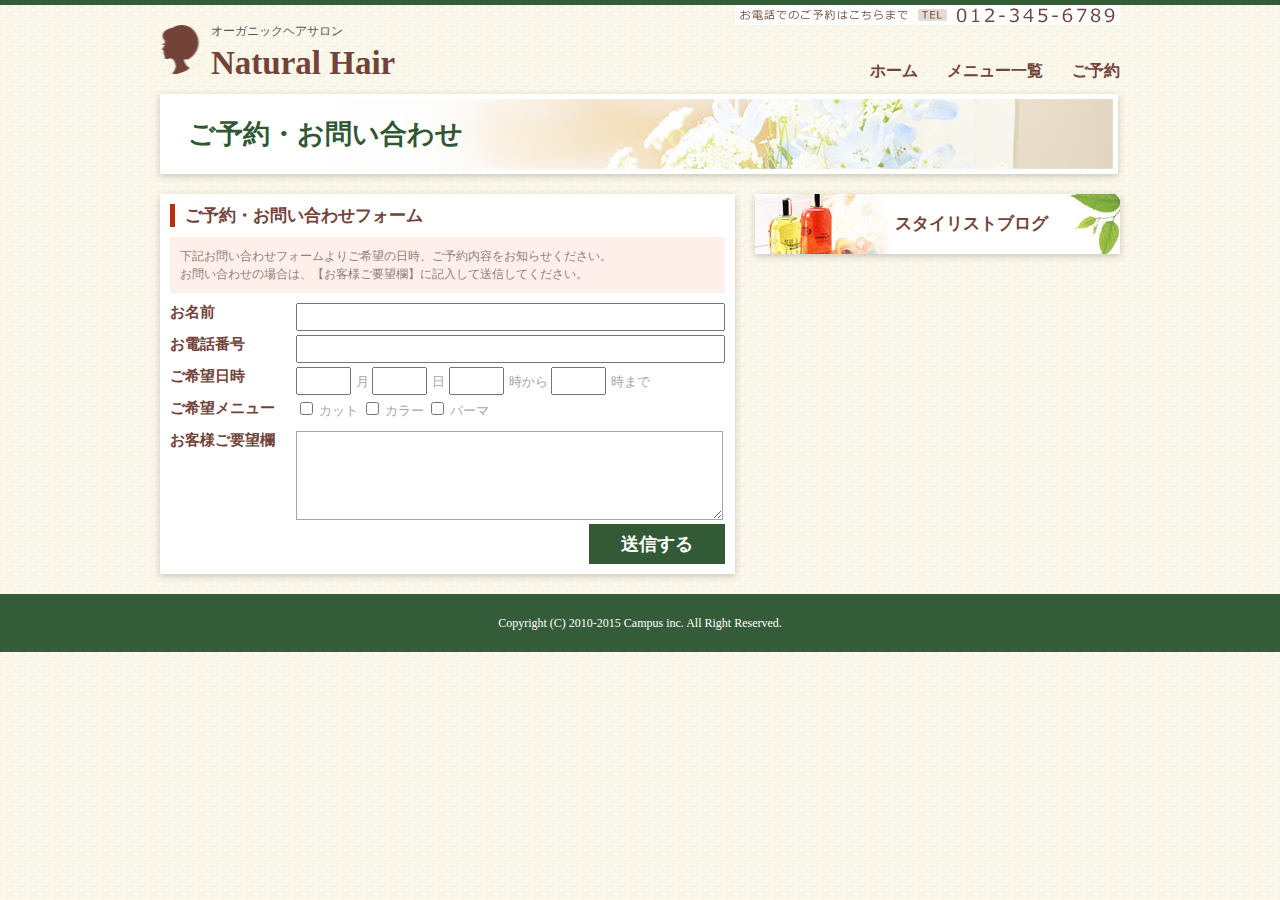
==== contact.html @ be5ee887 "ファイル追加" ====
<!DOCTYPE html>
<html lang="ja">

<head>
	<meta charset="UTF-8">
	<title>Natural Hair</title>
	<link rel="stylesheet" href="style.css" type="text/css" media="screen">
</head>

<body>

<div id="wrapper">

	<!-- ヘッダーここから -->
	<header>
			<h1>
					オーガニックヘアサロン<br>
					<span>Natural Hair</span>
			</h1>

		<nav>
			<ul>
				<li><a href="index.html">ホーム</a></li>
				<li><a href="menu.html">メニュー一覧</a></li>
				<li><a href="contact.html">ご予約</a></li>
			</ul>
		</nav>

		<div class="clear"></div>

		<p id="nav_tel">
			<img src="images/tel_nav.jpg" alt="お電話でのご予約はこちらまで 012-345-6789">
		</p>
	</header>
	<!-- ヘッダーここまで -->

	<!-- 中みだしここから -->
	<h2 id="heading" class="box-shadow">
		ご予約・お問い合わせ
	</h2>
	<!-- 中みだしここまで -->

	<!-- 左ここから -->
	<div id="left" class="box-shadow">
		<h3>ご予約・お問い合わせフォーム</h3>
		<p id="contact_text">
			下記お問い合わせフォームよりご希望の日時、ご予約内容をお知らせください。<br>
			お問い合わせの場合は、【お客様ご要望欄】に記入して送信してください。
		</p>
		<form>
			<table>
				<tr>
					<td class="form_title">
						<label for="form_name">お名前</label>
					</td>
					<td class="form_contents">
						<input type="text" id="form_name">
					</td>
				</tr>

				<tr>
					<td class="form_title">
						<label for="form_tel">お電話番号</label>
					</td>
					<td class="form_contents">
						<input type="text" id="form_tel">
					</td>
				</tr>

				<tr>
					<td class="form_title">
						<label for="form_time">ご希望日時</label>
					</td>
					<td class="form_contents">
						<input type="text" class="form_time">月
						<input type="text" class="form_time">日
						<input type="text" class="form_time">時から
						<input type="text" class="form_time">時まで
					</td>
				</tr>

				<tr>
					<td class="form_title">
						<label for="form_menu">ご希望メニュー</label>
					</td>
					<td class="form_contents">
						<input type="checkbox" id="menu_cut" value="カット">
						<label for="menu_cut">カット</label>

						<input type="checkbox" id="menu_color" value="カラー">
						<label for="menu_color">カラー</label>

						<input type="checkbox" id="menu_perm" value="パーマ">
						<label for="menu_perm">パーマ</label>
					</td>
				</tr>

				<tr>
					<td class="form_title">
						<label for="form_textarea">お客様ご要望欄</label>
					</td>
					<td class="form_contents">
						<textarea id="form_textarea"></textarea>
					</td>
				</tr>
			</table>
			<p id="submit">
				<input type="submit" value="送信する">
			</p>
		</form>

	</div>
	<!-- 左ここまで -->

	<!-- 右ここから -->
	<div id="right">
		<ul>
			<!--<li class="box-shadow"><a id="contact" href="#">ご予約・お問い合わせ</a></li>-->
			<li class="box-shadow"><a id="blog" href="#">スタイリストブログ</a></li>
		</ul>
	</div>
	<!-- 右ここまで -->

	<div class="clear"></div>

</div><!-- //#wrapper -->

	<!-- フッターここから -->
	<footer>
		<p>Copyright (C) 2010-2015 Campus inc. All Right Reserved.</p>
	</footer>
	<!-- フッターここまで -->


</body>

</html>
---- style.css ----
@charset "utf-8";

/* ========================================
    リセットcss
========================================= */
html, body, div, span, applet, object, iframe,
h1, h2, h3, h4, h5, h6, p, blockquote, pre,
a, abbr, acronym, address, big, cite, code,
del, dfn, em, img, ins, kbd, q, s, samp,
small, strike, strong, sub, sup, tt, var,
b, u, i, center,
dl, dt, dd, ol, ul, li,
fieldset, form, label, legend,
table, caption, tbody, tfoot, thead, tr, th, td,
article, aside, canvas, details, embed,
figure, figcaption, footer, header, hgroup,
menu, nav, output, ruby, section, summary,
time, mark, audio, video {
	margin: 0;
	padding: 0;
	border: 0;
	font-style:normal;
	font-weight: normal;
	font-size: 100%;
	vertical-align: baseline;
}
article, aside, details, figcaption, figure,
footer, header, hgroup, menu, nav, section {
	display: block;
}
html{overflow-y: scroll;}
blockquote, q {quotes: none;}
blockquote:before, blockquote:after,q:before, q:after {content: ''; content: none;}
input, textarea,{margin: 0; padding: 0;}
ol, ul{list-style:none;}
table{border-collapse: collapse; border-spacing:0;}
caption, th{text-align: left;}
a:focus {outline:none;}

/* micro clearfix */
.cf:before,
.cf:after {
    content: " ";
    display: table;
}
.cf:after {clear: both;}
.cf {*zoom: 1;}






/* ========================================
    レイアウト用
========================================= */
body {
	background: url(images/bg.png);
	border-top: 5px solid #345c39;
	font-family: "メイリオ", Meiryo;
}

div#wrapper {
	width: 960px;
	margin: 0 auto;
}

.box-shadow {
	box-shadow: 0 2px 7px rgba(83,78,61,0.3);
}


/* ========================================
    ヘッダー用
========================================= */
header {
	width: 960px;
	height: 49px;
	padding: 20px 0;
	position: relative;
}

header h1 {
	font-size: 12px;
	color: #555555;
	background: url(images/logo.png) no-repeat;
	padding-left: 51px;
	line-height: 1;
	height: 49px;
	float: left;
}

header h1 span {
	font-size: 33px;
	color: #734339;
	font-weight: bold;
	margin-top: 10px;
	display: inline-block;
}

header nav {
	float: right;
	margin-top: 36px;
}

header nav ul li {
	float: left;
	margin-left: 29px;
}

header nav ul li:hover {
	background: url(images/navbar.png) no-repeat center bottom;
	height: 36px;
	display: inline-block;
}

header nav ul li a {
	font-size: 16px;
	font-weight: bold;
	color: #734339;
	text-decoration: none;
	height: 26px;
	display: inline-block;
}

header nav ul li:hover a {
	color: #345c39;
	border-bottom: 4px solid #345c39;
}

div.clear {
	clear: both;
}

header p#nav_tel {
	position: absolute;
	top: 0;
	right: 0;
}


/* ========================================
    メイン画像用
========================================= */
div#mainimage {
	width: 950px;
	height: 290px;
	margin: 20px 0 20px 0;
	border: 5px solid #fff;
}



/* ========================================
    コンテンツ（レフト）
========================================= */
div#left {
	width: 555px;
	height: auto;
	background-color: #fff;
	float: left;
	margin-right: 20px;
	padding: 10px;
}

div#left h2,
div#left h3 {
	font-size: 17px;
	font-weight: bold;
	color: #734339;
	border-left: 5px solid #ba3009;
	padding-left: 10px;
}

div#left ul {
	overflow: scroll;
	width: 555px;
	height: 145px;
}

div#left ul li {
	font-size: 13px;
	font-weight: normal;
	color: #927e7a;
	border-bottom: 1px dotted #d0d0d0;
	line-height: 32px;
}

div#left ul li span {
	font-size: 12px;
	font-weight: normal;
	color: #b5b3b3;
	margin-right: 15px;
}



/* ========================================
    サイド（ライト）
========================================= */
div#right {
	width: 365px;
	height: 198px;
	float: left;
}

div#right ul li {
	line-height: 60px;
	margin-bottom: 20px;
}

div#right ul li a {
	width: 225px;
	height: 60px;
	display: block;
	font-size: 17px;
	font-weight: bold;
	color: #734339;
	text-decoration: none;
	padding-left: 140px;
}

div#right ul li a#contact {
	background: url(images/contact.jpg);
}

div#right ul li a#blog {
	background: url(images/blog.jpg);
}

div.clear {
	clear: both;
}




/* ========================================
    フッター用
========================================= */
footer {
	width: 100%;
	height: 58px;
	background-color: #345c39;
	margin-top: 20px;
	font-size: 12px;
	color: #fff;
	text-align: center;
	line-height: 58px;
}




/* ========================================
    メニュー一覧
========================================= */
h2#heading {
	background: url(images/title.jpg);
	width: 925px;
	height: 70px;
	border: 5px solid #fff;
	margin-bottom: 20px;
	font-size: 27px;
	font-weight: bold;
	color: #2f5734;
	line-height: 70px;
	padding-left: 23px;
}

div#left dl {
	margin-top: 11px;
}

div#left dl dt {
	font-size: 15px;
	font-weight: normal;
	color: #734339;
}

div#left dl dd {
	font-size: 13px;
	font-weight: normal;
	color: #927e7a;
	margin-left: 10px;
	margin-bottom: 20px;
}

div#left dl dd:last-child {
	margin-bottom: 0;
}




/* ========================================
    コンタクトページ
========================================= */
p#contact_text {
	color: #927e7a;
	font-size: 12px;
	line-height: 18px;
	background-color: #ffefea;
	padding: 10px;
	margin-top: 10px;
	margin-bottom: 10px;
}

td.form_title {
	width: 131px;
	height: 32px;
	font-size: 15px;
	color: #734339;
	vertical-align: top;
}

td.form_title label {
	font-weight: bold;
}

td.form_contents {
	font-size: 13px;
	color: #a6a6a6;
}

td.form_contents input#form_name,
td.form_contents input#form_tel {
	width: 421px;
	height: 22px;
}

td.form_contents input.form_time {
	width: 47px;
	height: 22px;
	margin-right: 5px;
	display: inline-block;
}

td.form_contents textarea {
	width: 421px;
	height: 83px;
	border: 1px solid #a6a6a6;
}

p#submit {
	text-align: right;
}

p#submit input {
	background-color: #325a37;
	border: none;
	font-size: 18px;
	color: #fff;
	font-weight: bold;
	width: 136px;
	height: 40px;
}

p#submit input:hover {
	cursor: pointer;
	opacity: 0.8;
}
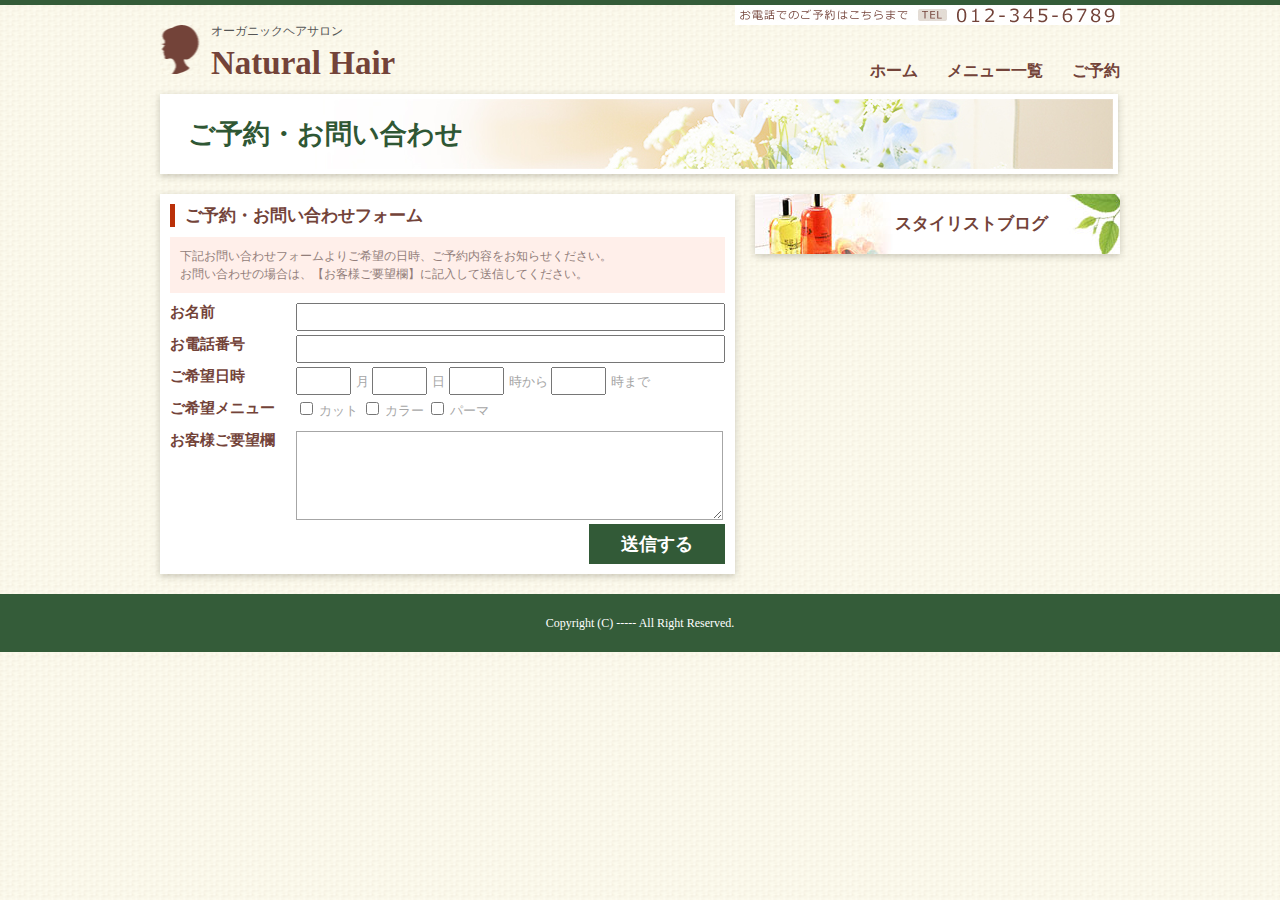
==== commit bdee7143: "footer変更" ====
--- a/contact.html
+++ b/contact.html
@@ -127,7 +127,7 @@
 
 	<!-- フッターここから -->
 	<footer>
-		<p>Copyright (C) 2010-2015 Campus inc. All Right Reserved.</p>
+		<p>Copyright (C) ----- All Right Reserved.</p>
 	</footer>
 	<!-- フッターここまで -->
 
